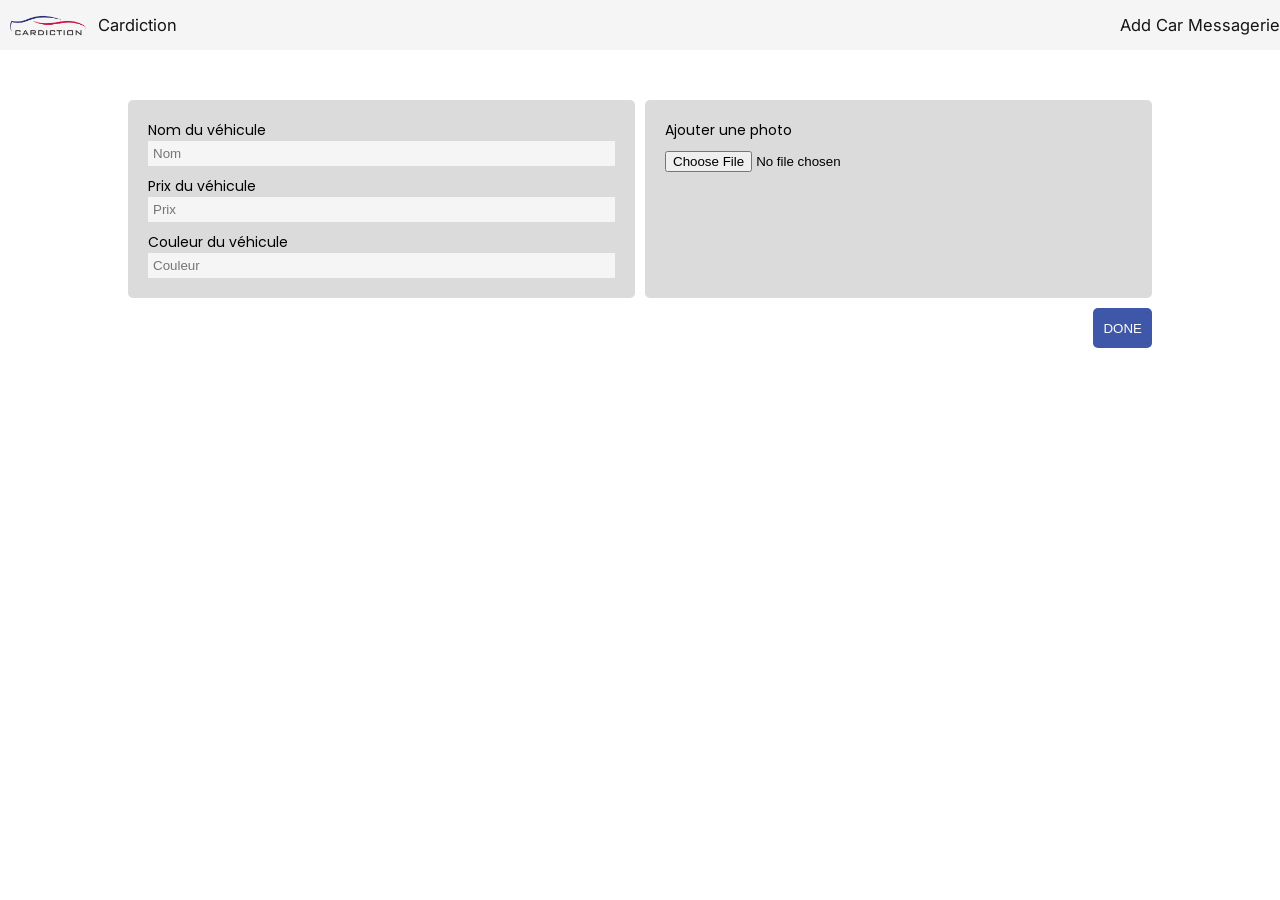
==== interface.html @ ebd8eec9 "V1" ====
<!DOCTYPE html>
<html lang="fr">
<head>
    <meta charset="UTF-8">
    <meta name="viewport" content="width=device-width, initial-scale=1.0">
    <link rel="stylesheet" href="interface.css">
    <link rel="stylesheet" href="style.css">
    <link rel="preconnect" href="https://fonts.googleapis.com">
    <link rel="preconnect" href="https://fonts.gstatic.com" crossorigin>
    <link href="https://fonts.googleapis.com/css2?family=Inter:wght@100..900&family=Poppins:ital,wght@0,100;0,200;0,300;0,400;0,500;0,600;0,700;0,800;0,900;1,100;1,200;1,300;1,400;1,500;1,600;1,700;1,800;1,900&display=swap" rel="stylesheet">
    <script src="script.js"></script>
    <title>Get your new car!</title>
</head>
<body>
    <div w3-include-html="header.html"></div>
    <div class="block-info">
        <div class="information">
            <div class="name">
                <div class="name-title">Nom du véhicule</div>
                <input id="carName" placeholder="Nom" class="name-input">
            </div>
            <!-- <div class="name">
                <div class="name-title">Nom de marque</div>
                <input id="carBrand" placeholder="Marque" class="name-input">
            </div> -->
            <div class="name">
                <div class="name-title">Prix du véhicule</div>
                <input id="carPrice" placeholder="Prix" class="name-input">
            </div>
            <div class="name">
                <div class="name-title">Couleur du véhicule</div>
                <input id="carColor" placeholder="Couleur" class="name-input">
            </div>
            <!-- <div class="name">
                <div class="name-title">Nombre de kilomètres</div>
                <input id="carMileage" placeholder="Kilomètres" class="name-input">
            </div>
            <div class="name">
                <div class="name-title">Lieu actuel du véhicule</div>
                <input id="carLocation" placeholder="Lieu" class="name-input">
            </div>
            <div class="name">
                <div class="name-title">État du véhicule</div>
                <input id="carCondition" placeholder="État" class="name-input">
            </div> -->
        </div>
        <div class="inp-img">
            <div class="name-title">Ajouter une photo</div>
            <input type="file" name="category_image" id="carImage" accept="image/jpeg, image/png" required>
        </div>  
    </div>
    <div class="fait">
        <button onclick="addCar()" class="search-submit">Done</button>
    </div>
    <div id="includedContent"></div>
    <script>includeHTML();</script>
</body>
</html>
---- interface.css ----
:root{
    --bg1: #f5f5f5;
    --bg2: #dbdbdb;
    --bg3: #ababab;
    --txt1: #141414;
    --txt2: #fcfcfc;
    --txt3: #575757;
    --opa1: rgba(55, 55, 55, 0.5);
    --mainc1: #3e57a8;
    --mainc2: #344a91;
    --font1: inter;
    --font2: poppins;
}

body{
    margin: 0;
    padding: 0;
    width: 100%;
    height: 100%;
    font-family: var(--font1);
    font-size: 11px;
}


/* NAVBAR */


.navbar{
    width: 100%;
    height: 50px;
    display: flex;
    flex-direction: row;
    align-items: center;
    background-color: var(--bg1);
    font-size: 1.5em;
}

.logo{
    height: 40px;
}

.logo-title{
    font-family: var(--font2);
}


/* HEADER */


.header-title{
    padding-top: 20px;
    font-family: var(--font2);
    font-size: 30px;
    text-align: center;
    width: 100%;
    color: var(--bg1);
    background-color: var(--opa1);
    height: 50px;
}

.block-info{
    display: flex;
    width: 80%;
    margin-top: 50px !important;
    gap: 10px;
    margin: auto;
}

.information{
    padding: 20px;
    width: 50%;
    background-color: var(--bg2);
    display: flex;
    flex-direction: column;
    justify-content: space-evenly;
    gap: 10px;
    border-radius: 5px;
}
.name{
    display: flex;
    flex-direction: column;
}

.name-title{
    font-size: 14px;
    font-family: var(--font2);
}

.name-input{
    outline: none !important;
    background-color: var(--bg1);
    border: 0;
    padding: 5px;
}

.inp-img{
    display: flex;
    flex-direction: column;
    gap: 10px;
    padding: 20px;
    width: 50%;
    border-radius: 5px;
    background-color: var(--bg2);
}

.search-submit{
    padding: 5px 10px;
    background-color: var(--mainc1);
    border-radius: 5px;
    text-transform: uppercase;
    height: 40px;
    border: none;
    color: var(--txt2);
    transition: 0.5s;
}

.search-submit:hover{
    background-color: var(--mainc2);
    transition: 0.5s;
}

.fait{
    padding-top: 10px;
    margin: auto;
    width: 80%;
    text-align: right;
}
---- style.css ----
:root{
    --bg1: #f5f5f5;
    --bg2: #dbdbdb;
    --bg3: #ababab;
    --txt1: #141414;
    --txt2: #fcfcfc;
    --txt3: #575757;
    --opa1: rgba(55, 55, 55, 0.5);
    --mainc1: #3e57a8;
    --mainc2: #344a91;
    --font1: inter;
    --font2: poppins;
}
.fin {
    color: var(--txt1);
    text-decoration: none;
}   
.joe {
    display: flex;
    flex-direction: row;
    align-items: center;
}
body{
    margin: 0;
    padding: 0;
    width: 100%;
    height: 100%;
    font-family: var(--font1);
    font-size: 11px;
}


/* NAVBAR */


.navbar, .coucou{
    color: var(--txt1);
    text-decoration: none;
    width: 100%;
    height: 50px;
    display: flex;
    flex-direction: row;
    align-items: center;
    background-color: var(--bg1);
    font-size: 1.5em;
    justify-content: space-between;
}

.logo{
    height: 40px;
}

.logo-title{
    font-family: var(--font2);
}


/* HEADER */


.header{
    background-image: url(assets/bann.jpg);
    width: 100%;
    height: 650px;
    background-position: 75% 75%;
}

.header-title{
    padding-top: 300px;
    font-family: var(--font2);
    font-size: 40px;
    text-align: center;
    width: 100%;
    color: var(--bg1);
    background-color: var(--opa1);
    height: 350px;
}

.searchbar{
    width: 80%;
    height: 50px;
    margin: auto;
    border-radius: 5px;
    margin-top: 20px;
    margin-bottom: 20px;
    background-color: var(--bg2);
}

.searchbar-int{
    display: flex;
    flex-direction: row;
    justify-content: space-between;
    align-items: center;
    padding: 5px 10px;
}

.searching{
    background-color: var(--bg1);
    border-radius: 40px;
    height: 40px;
    display: flex;
    flex-direction: row;
    align-items: center;
    padding-left: 10px;
}

.inp-search{
    background: none;
    border: none !important;
    outline: none !important;
}

.search-submit{
    padding: 5px 10px;
    background-color: var(--mainc1);
    border-radius: 5px;
    text-transform: uppercase;
    height: 40px;
    border: none;
    color: var(--txt2);
    transition: 0.5s;
}

.search-submit:hover{
    background-color: var(--mainc2);
    transition: 0.5s;
}

.cars{
    width: 80%;
    display: flex;
    flex-direction: row;
    flex-wrap: wrap;
    gap: 32px;
    margin: auto;
    margin-bottom: 100px;
}

.car-card{
    width: 23%;
    background-color: var(--bg2);
    border-radius: 5px;
}

.car-img{
    width: 100%;
    border-radius: 5px 5px 0 0;
    height: 150px;
}

.car-title{
    font-family: var(--font2);
    font-size: 16px;
    margin: 2px 5px;
}

.car-location{
    font-family: var(--font2);
    color: var(--txt3);
    font-size: 14px;
    margin: 2px 5px;
}

.car-price{
    font-family: var(--font2);
    font-size: 16px;
    margin: 15px 5px;
}

.car-card img{
    object-fit: cover;
    position: top center;
}

.offer-submit{
    width: 96%;
    margin: 5px;
    text-align: center;
    padding: 5px 10px;
    background-color: var(--mainc1);
    border-radius: 5px;
    text-transform: uppercase;
    height: 40px;
    border: none;
    color: var(--txt2);
    transition: 0.5s;
}

.offer-submit:hover{
    background-color: var(--mainc2);
    transition: 0.5s;
}

/* FILTRES */ 
.dropdown{
    border-radius: 40px;
    height: 40px;
    display: flex;
    flex-direction: row;
    align-items: center;
    padding-left: 10px;
}
.carType{
    background-color: var(--bg1);
    border-radius: 40px;
    border:none;
    height: 40px;
    display: flex;
    flex-direction: row;
    align-items: center;
    padding-left: 10px;
}
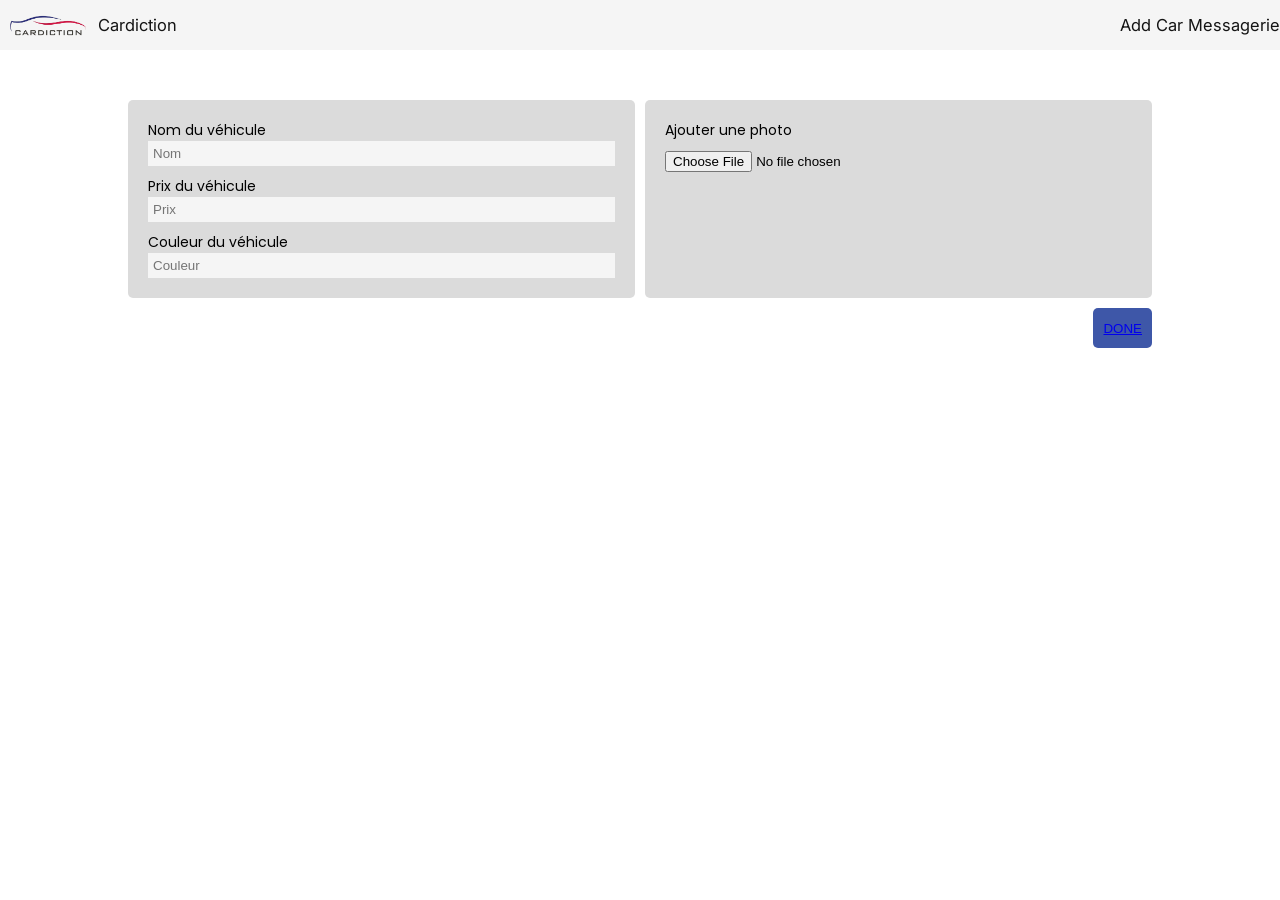
==== commit e14cdf64: "modifier voiture" ====
--- a/interface.html
+++ b/interface.html
@@ -50,7 +50,7 @@
         </div>  
     </div>
     <div class="fait">
-        <button onclick="addCar()" class="search-submit">Done</button>
+        <button onclick="addCar()" class="search-submit"><a href="C:\wamp64\www\Get-Your-New-Car\homepage.html">Done</a></button>
     </div>
     <div id="includedContent"></div>
     <script>includeHTML();</script>
